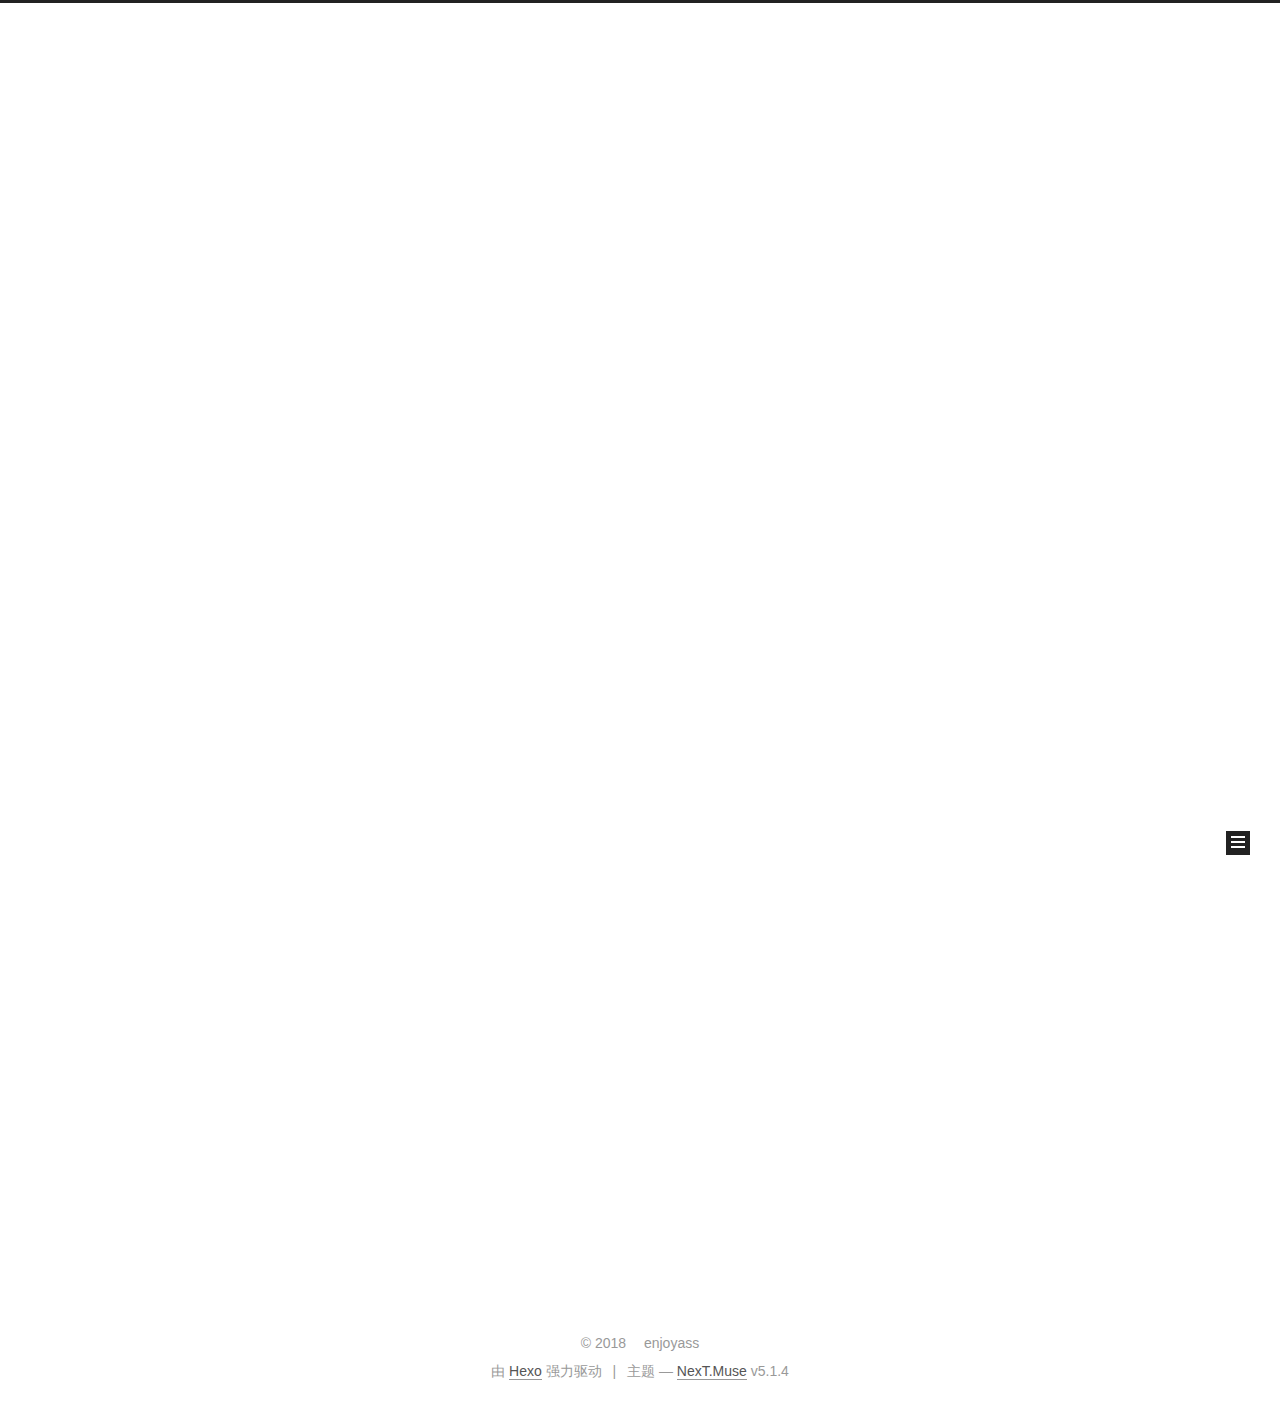
==== index.html @ f3c5028f "Site updated: 2018-10-08 17:30:32" ====
<!DOCTYPE html>



  


<html class="theme-next muse use-motion" lang="zh-Hans">
<head>
  <meta charset="UTF-8"/>
<meta http-equiv="X-UA-Compatible" content="IE=edge" />
<meta name="viewport" content="width=device-width, initial-scale=1, maximum-scale=1"/>
<meta name="theme-color" content="#222">









<meta http-equiv="Cache-Control" content="no-transform" />
<meta http-equiv="Cache-Control" content="no-siteapp" />
















  
  
  <link href="/lib/fancybox/source/jquery.fancybox.css?v=2.1.5" rel="stylesheet" type="text/css" />







<link href="/lib/font-awesome/css/font-awesome.min.css?v=4.6.2" rel="stylesheet" type="text/css" />

<link href="/css/main.css?v=5.1.4" rel="stylesheet" type="text/css" />


  <link rel="apple-touch-icon" sizes="180x180" href="/images/apple-touch-icon-next.png?v=5.1.4">


  <link rel="icon" type="image/png" sizes="32x32" href="/images/favicon-32x32-next.png?v=5.1.4">


  <link rel="icon" type="image/png" sizes="16x16" href="/images/favicon-16x16-next.png?v=5.1.4">


  <link rel="mask-icon" href="/images/logo.svg?v=5.1.4" color="#222">





  <meta name="keywords" content="Hexo, NexT" />










<meta property="og:type" content="website">
<meta property="og:title" content="Enjoyass">
<meta property="og:url" content="http://yoursite.com/index.html">
<meta property="og:site_name" content="Enjoyass">
<meta property="og:locale" content="zh-Hans">
<meta name="twitter:card" content="summary">
<meta name="twitter:title" content="Enjoyass">



<script type="text/javascript" id="hexo.configurations">
  var NexT = window.NexT || {};
  var CONFIG = {
    root: '/',
    scheme: 'Muse',
    version: '5.1.4',
    sidebar: {"position":"left","display":"post","offset":12,"b2t":false,"scrollpercent":false,"onmobile":false},
    fancybox: true,
    tabs: true,
    motion: {"enable":true,"async":false,"transition":{"post_block":"fadeIn","post_header":"slideDownIn","post_body":"slideDownIn","coll_header":"slideLeftIn","sidebar":"slideUpIn"}},
    duoshuo: {
      userId: '0',
      author: '博主'
    },
    algolia: {
      applicationID: '',
      apiKey: '',
      indexName: '',
      hits: {"per_page":10},
      labels: {"input_placeholder":"Search for Posts","hits_empty":"We didn't find any results for the search: ${query}","hits_stats":"${hits} results found in ${time} ms"}
    }
  };
</script>



  <link rel="canonical" href="http://yoursite.com/"/>





  <title>Enjoyass</title>
  








</head>

<body itemscope itemtype="http://schema.org/WebPage" lang="zh-Hans">

  
  
    
  

  <div class="container sidebar-position-left 
  page-home">
    <div class="headband"></div>

    <header id="header" class="header" itemscope itemtype="http://schema.org/WPHeader">
      <div class="header-inner"><div class="site-brand-wrapper">
  <div class="site-meta ">
    

    <div class="custom-logo-site-title">
      <a href="/"  class="brand" rel="start">
        <span class="logo-line-before"><i></i></span>
        <span class="site-title">Enjoyass</span>
        <span class="logo-line-after"><i></i></span>
      </a>
    </div>
      
        <p class="site-subtitle"></p>
      
  </div>

  <div class="site-nav-toggle">
    <button>
      <span class="btn-bar"></span>
      <span class="btn-bar"></span>
      <span class="btn-bar"></span>
    </button>
  </div>
</div>

<nav class="site-nav">
  

  
    <ul id="menu" class="menu">
      
        
        <li class="menu-item menu-item-home">
          <a href="/" rel="section">
            
              <i class="menu-item-icon fa fa-fw fa-home"></i> <br />
            
            首页
          </a>
        </li>
      
        
        <li class="menu-item menu-item-archives">
          <a href="/archives/" rel="section">
            
              <i class="menu-item-icon fa fa-fw fa-archive"></i> <br />
            
            归档
          </a>
        </li>
      

      
    </ul>
  

  
</nav>



 </div>
    </header>

    <main id="main" class="main">
      <div class="main-inner">
        <div class="content-wrap">
          <div id="content" class="content">
            
  <section id="posts" class="posts-expand">
    
      

  

  
  
  

  <article class="post post-type-normal" itemscope itemtype="http://schema.org/Article">
  
  
  
  <div class="post-block">
    <link itemprop="mainEntityOfPage" href="http://yoursite.com/2018/10/08/hello-world/">

    <span hidden itemprop="author" itemscope itemtype="http://schema.org/Person">
      <meta itemprop="name" content="enjoyass">
      <meta itemprop="description" content="">
      <meta itemprop="image" content="/images/avatar.gif">
    </span>

    <span hidden itemprop="publisher" itemscope itemtype="http://schema.org/Organization">
      <meta itemprop="name" content="Enjoyass">
    </span>

    
      <header class="post-header">

        
        
          <h1 class="post-title" itemprop="name headline">
                
                <a class="post-title-link" href="/2018/10/08/hello-world/" itemprop="url">Hello World</a></h1>
        

        <div class="post-meta">
          <span class="post-time">
            
              <span class="post-meta-item-icon">
                <i class="fa fa-calendar-o"></i>
              </span>
              
                <span class="post-meta-item-text">发表于</span>
              
              <time title="创建于" itemprop="dateCreated datePublished" datetime="2018-10-08T16:57:34+08:00">
                2018-10-08
              </time>
            

            

            
          </span>

          

          
            
          

          
          

          

          

          

        </div>
      </header>
    

    
    
    
    <div class="post-body" itemprop="articleBody">

      
      

      
        
          
            <p>Welcome to <a href="https://hexo.io/" target="_blank" rel="noopener">Hexo</a>! This is your very first post. Check <a href="https://hexo.io/docs/" target="_blank" rel="noopener">documentation</a> for more info. If you get any problems when using Hexo, you can find the answer in <a href="https://hexo.io/docs/troubleshooting.html" target="_blank" rel="noopener">troubleshooting</a> or you can ask me on <a href="https://github.com/hexojs/hexo/issues" target="_blank" rel="noopener">GitHub</a>.</p>
<h2 id="Quick-Start"><a href="#Quick-Start" class="headerlink" title="Quick Start"></a>Quick Start</h2><h3 id="Create-a-new-post"><a href="#Create-a-new-post" class="headerlink" title="Create a new post"></a>Create a new post</h3><figure class="highlight bash"><table><tr><td class="gutter"><pre><span class="line">1</span><br></pre></td><td class="code"><pre><span class="line">$ hexo new <span class="string">"My New Post"</span></span><br></pre></td></tr></table></figure>
<p>More info: <a href="https://hexo.io/docs/writing.html" target="_blank" rel="noopener">Writing</a></p>
<h3 id="Run-server"><a href="#Run-server" class="headerlink" title="Run server"></a>Run server</h3><figure class="highlight bash"><table><tr><td class="gutter"><pre><span class="line">1</span><br></pre></td><td class="code"><pre><span class="line">$ hexo server</span><br></pre></td></tr></table></figure>
<p>More info: <a href="https://hexo.io/docs/server.html" target="_blank" rel="noopener">Server</a></p>
<h3 id="Generate-static-files"><a href="#Generate-static-files" class="headerlink" title="Generate static files"></a>Generate static files</h3><figure class="highlight bash"><table><tr><td class="gutter"><pre><span class="line">1</span><br></pre></td><td class="code"><pre><span class="line">$ hexo generate</span><br></pre></td></tr></table></figure>
<p>More info: <a href="https://hexo.io/docs/generating.html" target="_blank" rel="noopener">Generating</a></p>
<h3 id="Deploy-to-remote-sites"><a href="#Deploy-to-remote-sites" class="headerlink" title="Deploy to remote sites"></a>Deploy to remote sites</h3><figure class="highlight bash"><table><tr><td class="gutter"><pre><span class="line">1</span><br></pre></td><td class="code"><pre><span class="line">$ hexo deploy</span><br></pre></td></tr></table></figure>
<p>More info: <a href="https://hexo.io/docs/deployment.html" target="_blank" rel="noopener">Deployment</a></p>

          
        
      
    </div>
    
    
    

    

    

    

    <footer class="post-footer">
      

      

      

      
      
        <div class="post-eof"></div>
      
    </footer>
  </div>
  
  
  
  </article>


    
  </section>

  


          </div>
          


          

        </div>
        
          
  
  <div class="sidebar-toggle">
    <div class="sidebar-toggle-line-wrap">
      <span class="sidebar-toggle-line sidebar-toggle-line-first"></span>
      <span class="sidebar-toggle-line sidebar-toggle-line-middle"></span>
      <span class="sidebar-toggle-line sidebar-toggle-line-last"></span>
    </div>
  </div>

  <aside id="sidebar" class="sidebar">
    
    <div class="sidebar-inner">

      

      

      <section class="site-overview-wrap sidebar-panel sidebar-panel-active">
        <div class="site-overview">
          <div class="site-author motion-element" itemprop="author" itemscope itemtype="http://schema.org/Person">
            
              <p class="site-author-name" itemprop="name">enjoyass</p>
              <p class="site-description motion-element" itemprop="description"></p>
          </div>

          <nav class="site-state motion-element">

            
              <div class="site-state-item site-state-posts">
              
                <a href="/archives/">
              
                  <span class="site-state-item-count">1</span>
                  <span class="site-state-item-name">日志</span>
                </a>
              </div>
            

            

            

          </nav>

          

          

          
          

          
          

          

        </div>
      </section>

      

      

    </div>
  </aside>


        
      </div>
    </main>

    <footer id="footer" class="footer">
      <div class="footer-inner">
        <div class="copyright">&copy; <span itemprop="copyrightYear">2018</span>
  <span class="with-love">
    <i class="fa fa-user"></i>
  </span>
  <span class="author" itemprop="copyrightHolder">enjoyass</span>

  
</div>


  <div class="powered-by">由 <a class="theme-link" target="_blank" href="https://hexo.io">Hexo</a> 强力驱动</div>



  <span class="post-meta-divider">|</span>



  <div class="theme-info">主题 &mdash; <a class="theme-link" target="_blank" href="https://github.com/iissnan/hexo-theme-next">NexT.Muse</a> v5.1.4</div>




        







        
      </div>
    </footer>

    
      <div class="back-to-top">
        <i class="fa fa-arrow-up"></i>
        
      </div>
    

    

  </div>

  

<script type="text/javascript">
  if (Object.prototype.toString.call(window.Promise) !== '[object Function]') {
    window.Promise = null;
  }
</script>









  












  
  
    <script type="text/javascript" src="/lib/jquery/index.js?v=2.1.3"></script>
  

  
  
    <script type="text/javascript" src="/lib/fastclick/lib/fastclick.min.js?v=1.0.6"></script>
  

  
  
    <script type="text/javascript" src="/lib/jquery_lazyload/jquery.lazyload.js?v=1.9.7"></script>
  

  
  
    <script type="text/javascript" src="/lib/velocity/velocity.min.js?v=1.2.1"></script>
  

  
  
    <script type="text/javascript" src="/lib/velocity/velocity.ui.min.js?v=1.2.1"></script>
  

  
  
    <script type="text/javascript" src="/lib/fancybox/source/jquery.fancybox.pack.js?v=2.1.5"></script>
  


  


  <script type="text/javascript" src="/js/src/utils.js?v=5.1.4"></script>

  <script type="text/javascript" src="/js/src/motion.js?v=5.1.4"></script>



  
  

  

  


  <script type="text/javascript" src="/js/src/bootstrap.js?v=5.1.4"></script>



  


  




	





  





  












  





  

  

  

  
  

  

  

  

</body>
</html>
---- css/main.css ----
/* normalize.css v3.0.2 | MIT License | git.io/normalize */
html {
  font-family: sans-serif; /* 1 */
  -ms-text-size-adjust: 100%; /* 2 */
  -webkit-text-size-adjust: 100%; /* 2 */
}
body {
  margin: 0;
}
article,
aside,
details,
figcaption,
figure,
footer,
header,
hgroup,
main,
menu,
nav,
section,
summary {
  display: block;
}
audio,
canvas,
progress,
video {
  display: inline-block; /* 1 */
  vertical-align: baseline; /* 2 */
}
audio:not([controls]) {
  display: none;
  height: 0;
}
[hidden],
template {
  display: none;
}
a {
  background-color: transparent;
}
a:active,
a:hover {
  outline: 0;
}
abbr[title] {
  border-bottom: 1px dotted;
}
b,
strong {
  font-weight: bold;
}
dfn {
  font-style: italic;
}
h1 {
  font-size: 2em;
  margin: 0.67em 0;
}
mark {
  background: #ff0;
  color: #000;
}
small {
  font-size: 80%;
}
sub,
sup {
  font-size: 75%;
  line-height: 0;
  position: relative;
  vertical-align: baseline;
}
sup {
  top: -0.5em;
}
sub {
  bottom: -0.25em;
}
img {
  border: 0;
}
svg:not(:root) {
  overflow: hidden;
}
figure {
  margin: 1em 40px;
}
hr {
  -moz-box-sizing: content-box;
  box-sizing: content-box;
  height: 0;
}
pre {
  overflow: auto;
}
code,
kbd,
pre,
samp {
  font-family: monospace, monospace;
  font-size: 1em;
}
button,
input,
optgroup,
select,
textarea {
  color: inherit; /* 1 */
  font: inherit; /* 2 */
  margin: 0; /* 3 */
}
button {
  overflow: visible;
}
button,
select {
  text-transform: none;
}
button,
html input[type="button"],
input[type="reset"],
input[type="submit"] {
  -webkit-appearance: button; /* 2 */
  cursor: pointer; /* 3 */
}
button[disabled],
html input[disabled] {
  cursor: default;
}
button::-moz-focus-inner,
input::-moz-focus-inner {
  border: 0;
  padding: 0;
}
input {
  line-height: normal;
}
input[type="checkbox"],
input[type="radio"] {
  box-sizing: border-box; /* 1 */
  padding: 0; /* 2 */
}
input[type="number"]::-webkit-inner-spin-button,
input[type="number"]::-webkit-outer-spin-button {
  height: auto;
}
input[type="search"] {
  -webkit-appearance: textfield; /* 1 */
  -moz-box-sizing: content-box;
  -webkit-box-sizing: content-box; /* 2 */
  box-sizing: content-box;
}
input[type="search"]::-webkit-search-cancel-button,
input[type="search"]::-webkit-search-decoration {
  -webkit-appearance: none;
}
fieldset {
  border: 1px solid #c0c0c0;
  margin: 0 2px;
  padding: 0.35em 0.625em 0.75em;
}
legend {
  border: 0; /* 1 */
  padding: 0; /* 2 */
}
textarea {
  overflow: auto;
}
optgroup {
  font-weight: bold;
}
table {
  border-collapse: collapse;
  border-spacing: 0;
}
td,
th {
  padding: 0;
}
::selection {
  background: #262a30;
  color: #fff;
}
body {
  position: relative;
  font-family: 'Lato', "PingFang SC", "Microsoft YaHei", sans-serif;
  font-size: 14px;
  line-height: 2;
  color: #555;
  background: #fff;
}
@media (max-width: 767px) {
  body {
    padding-right: 0 !important;
  }
}
@media (min-width: 768px) and (max-width: 991px) {
  body {
    padding-right: 0 !important;
  }
}
@media (min-width: 1600px) {
  body {
    font-size: 16px;
  }
}
h1,
h2,
h3,
h4,
h5,
h6 {
  margin: 0;
  padding: 0;
  font-weight: bold;
  line-height: 1.5;
  font-family: 'Lato', "PingFang SC", "Microsoft YaHei", sans-serif;
}
h2,
h3,
h4,
h5,
h6 {
  margin: 20px 0 15px;
}
h1 {
  font-size: 22px;
}
@media (max-width: 767px) {
  h1 {
    font-size: 18px;
  }
}
h2 {
  font-size: 20px;
}
@media (max-width: 767px) {
  h2 {
    font-size: 16px;
  }
}
h3 {
  font-size: 18px;
}
@media (max-width: 767px) {
  h3 {
    font-size: 14px;
  }
}
h4 {
  font-size: 16px;
}
@media (max-width: 767px) {
  h4 {
    font-size: 12px;
  }
}
h5 {
  font-size: 14px;
}
@media (max-width: 767px) {
  h5 {
    font-size: 10px;
  }
}
h6 {
  font-size: 12px;
}
@media (max-width: 767px) {
  h6 {
    font-size: 8px;
  }
}
p {
  margin: 0 0 20px 0;
}
a {
  color: #555;
  text-decoration: none;
  outline: none;
  border-bottom: 1px solid #999;
  word-wrap: break-word;
}
a:hover {
  color: #222;
  border-bottom-color: #222;
}
blockquote {
  margin: 0;
  padding: 0;
}
img {
  display: block;
  margin: auto;
  max-width: 100%;
  height: auto;
}
hr {
  margin: 40px 0;
  height: 3px;
  border: none;
  background-color: #ddd;
  background-image: repeating-linear-gradient(-45deg, #fff, #fff 4px, transparent 4px, transparent 8px);
}
blockquote {
  padding: 0 15px;
  color: #666;
  border-left: 4px solid #ddd;
}
blockquote cite::before {
  content: "-";
  padding: 0 5px;
}
dt {
  font-weight: 700;
}
dd {
  margin: 0;
  padding: 0;
}
kbd {
  border: 1px solid #ccc;
  border-radius: 0.2em;
  box-shadow: 0.1em 0.1em 0.2em rgba(0,0,0,0.1);
  background-color: #f9f9f9;
  font-family: inherit;
  background-image: -webkit-linear-gradient(top, #eee, #fff, #eee);
  padding: 0.1em 0.3em;
  white-space: nowrap;
}
.text-left {
  text-align: left;
}
.text-center {
  text-align: center;
}
.text-right {
  text-align: right;
}
.text-justify {
  text-align: justify;
}
.text-nowrap {
  white-space: nowrap;
}
.text-lowercase {
  text-transform: lowercase;
}
.text-uppercase {
  text-transform: uppercase;
}
.text-capitalize {
  text-transform: capitalize;
}
.center-block {
  display: block;
  margin-left: auto;
  margin-right: auto;
}
.clearfix:before,
.clearfix:after {
  content: " ";
  display: table;
}
.clearfix:after {
  clear: both;
}
.pullquote {
  width: 45%;
}
.pullquote.left {
  float: left;
  margin-left: 5px;
  margin-right: 10px;
}
.pullquote.right {
  float: right;
  margin-left: 10px;
  margin-right: 5px;
}
.affix.affix.affix {
  position: fixed;
}
.translation {
  margin-top: -20px;
  font-size: 14px;
  color: #999;
}
.scrollbar-measure {
  width: 100px;
  height: 100px;
  overflow: scroll;
  position: absolute;
  top: -9999px;
}
.use-motion .motion-element {
  opacity: 0;
}
table {
  margin: 20px 0;
  width: 100%;
  border-collapse: collapse;
  border-spacing: 0;
  border: 1px solid #ddd;
  font-size: 14px;
  table-layout: fixed;
  word-wrap: break-all;
}
table>tbody>tr:nth-of-type(odd) {
  background-color: #f9f9f9;
}
table>tbody>tr:hover {
  background-color: #f5f5f5;
}
caption,
th,
td {
  padding: 8px;
  text-align: left;
  vertical-align: middle;
  font-weight: normal;
}
th,
td {
  border-bottom: 3px solid #ddd;
  border-right: 1px solid #eee;
}
th {
  padding-bottom: 10px;
  font-weight: 700;
}
td {
  border-bottom-width: 1px;
}
html,
body {
  height: 100%;
}
.container {
  position: relative;
  min-height: 100%;
}
.header-inner {
  margin: 0 auto;
  padding: 100px 0 70px;
  width: 700px;
}
@media (min-width: 1600px) {
  .container .header-inner {
    width: 900px;
  }
}
.main {
  padding-bottom: 150px;
}
.main-inner {
  margin: 0 auto;
  width: 700px;
}
@media (min-width: 1600px) {
  .container .main-inner {
    width: 900px;
  }
}
.footer {
  position: absolute;
  left: 0;
  bottom: 0;
  width: 100%;
  min-height: 50px;
}
.footer-inner {
  box-sizing: border-box;
  margin: 20px auto;
  width: 700px;
}
@media (min-width: 1600px) {
  .container .footer-inner {
    width: 900px;
  }
}
pre,
.highlight {
  overflow: auto;
  margin: 20px 0;
  padding: 0;
  font-size: 13px;
  color: #4d4d4c;
  background: #f7f7f7;
  line-height: 1.6;
}
pre,
code {
  font-family: consolas, Menlo, "PingFang SC", "Microsoft YaHei", monospace;
}
code {
  padding: 2px 4px;
  word-wrap: break-word;
  color: #555;
  background: #eee;
  border-radius: 3px;
  font-size: 13px;
}
pre {
  padding: 10px;
}
pre code {
  padding: 0;
  color: #4d4d4c;
  background: none;
  text-shadow: none;
}
.highlight {
  border-radius: 1px;
}
.highlight pre {
  border: none;
  margin: 0;
  padding: 10px 0;
}
.highlight table {
  margin: 0;
  width: auto;
  border: none;
}
.highlight td {
  border: none;
  padding: 0;
}
.highlight figcaption {
  font-size: 1em;
  color: #4d4d4c;
  line-height: 1em;
  margin-bottom: 1em;
}
.highlight figcaption:before,
.highlight figcaption:after {
  content: " ";
  display: table;
}
.highlight figcaption:after {
  clear: both;
}
.highlight figcaption a {
  float: right;
  color: #4d4d4c;
}
.highlight figcaption a:hover {
  border-bottom-color: #4d4d4c;
}
.highlight .gutter pre {
  padding-left: 10px;
  padding-right: 10px;
  color: #869194;
  text-align: right;
  background-color: #eff2f3;
}
.highlight .code pre {
  width: 100%;
  padding-left: 10px;
  padding-right: 10px;
  background-color: #f7f7f7;
}
.highlight .line {
  height: 20px;
}
.gutter {
  -webkit-user-select: none;
  -moz-user-select: none;
  -ms-user-select: none;
  user-select: none;
}
.gist table {
  width: auto;
}
.gist table td {
  border: none;
}
pre .deletion {
  background: #fdd;
}
pre .addition {
  background: #dfd;
}
pre .meta {
  color: #8959a8;
}
pre .comment {
  color: #8e908c;
}
pre .variable,
pre .attribute,
pre .tag,
pre .regexp,
pre .ruby .constant,
pre .xml .tag .title,
pre .xml .pi,
pre .xml .doctype,
pre .html .doctype,
pre .css .id,
pre .css .class,
pre .css .pseudo {
  color: #c82829;
}
pre .number,
pre .preprocessor,
pre .built_in,
pre .literal,
pre .params,
pre .constant,
pre .command {
  color: #f5871f;
}
pre .ruby .class .title,
pre .css .rules .attribute,
pre .string,
pre .value,
pre .inheritance,
pre .header,
pre .ruby .symbol,
pre .xml .cdata,
pre .special,
pre .number,
pre .formula {
  color: #718c00;
}
pre .title,
pre .css .hexcolor {
  color: #3e999f;
}
pre .function,
pre .python .decorator,
pre .python .title,
pre .ruby .function .title,
pre .ruby .title .keyword,
pre .perl .sub,
pre .javascript .title,
pre .coffeescript .title {
  color: #4271ae;
}
pre .keyword,
pre .javascript .function {
  color: #8959a8;
}
.full-image.full-image.full-image.full-image {
  border: none;
  max-width: 100%;
  width: auto;
  margin: 20px auto 25px;
}
@media (min-width: 992px) {
  .full-image.full-image.full-image.full-image {
    max-width: none;
    width: 110%;
    margin: 25px -5%;
  }
}
.blockquote-center,
.page-home .post-type-quote blockquote,
.page-post-detail .post-type-quote blockquote {
  position: relative;
  margin: 40px 0;
  padding: 0;
  border-left: none;
  text-align: center;
}
.blockquote-center::before,
.page-home .post-type-quote blockquote::before,
.page-post-detail .post-type-quote blockquote::before,
.blockquote-center::after,
.page-home .post-type-quote blockquote::after,
.page-post-detail .post-type-quote blockquote::after {
  position: absolute;
  content: ' ';
  display: block;
  width: 100%;
  height: 24px;
  opacity: 0.2;
  background-repeat: no-repeat;
  background-position: 0 -6px;
  background-size: 22px 22px;
}
.blockquote-center::before,
.page-home .post-type-quote blockquote::before,
.page-post-detail .post-type-quote blockquote::before {
  top: -20px;
  background-image: url("../images/quote-l.svg");
  border-top: 1px solid #ccc;
}
.blockquote-center::after,
.page-home .post-type-quote blockquote::after,
.page-post-detail .post-type-quote blockquote::after {
  bottom: -20px;
  background-image: url("../images/quote-r.svg");
  border-bottom: 1px solid #ccc;
  background-position: 100% 8px;
}
.blockquote-center p,
.page-home .post-type-quote blockquote p,
.page-post-detail .post-type-quote blockquote p,
.blockquote-center div,
.page-home .post-type-quote blockquote div,
.page-post-detail .post-type-quote blockquote div {
  text-align: center;
}
.post .post-body .group-picture img {
  box-sizing: border-box;
  padding: 0 3px;
  border: none;
}
.post .group-picture-row {
  overflow: hidden;
  margin-top: 6px;
}
.post .group-picture-row:first-child {
  margin-top: 0;
}
.post .group-picture-column {
  float: left;
}
.page-post-detail .post-body .group-picture-column {
  float: none;
  margin-top: 10px;
  width: auto !important;
}
.page-post-detail .post-body .group-picture-column img {
  margin: 0 auto;
}
.page-archive .group-picture-container {
  overflow: hidden;
}
.page-archive .group-picture-row {
  float: left;
}
.page-archive .group-picture-row:first-child {
  margin-top: 6px;
}
.page-archive .group-picture-column {
  max-width: 150px;
  max-height: 150px;
}
.post-body .note {
  position: relative;
  padding: 15px;
  margin-bottom: 20px;
  border: 1px solid #eee;
  border-left-width: 5px;
  border-radius: 3px;
}
.post-body .note h2,
.post-body .note h3,
.post-body .note h4,
.post-body .note h5,
.post-body .note h6 {
  margin-top: 0;
  margin-bottom: 0;
  border-bottom: initial;
  padding-top: 0 !important;
}
.post-body .note p:first-child,
.post-body .note ul:first-child,
.post-body .note ol:first-child,
.post-body .note table:first-child,
.post-body .note pre:first-child,
.post-body .note blockquote:first-child {
  margin-top: 0;
}
.post-body .note p:last-child,
.post-body .note ul:last-child,
.post-body .note ol:last-child,
.post-body .note table:last-child,
.post-body .note pre:last-child,
.post-body .note blockquote:last-child {
  margin-bottom: 0;
}
.post-body .note.default {
  border-left-color: #777;
}
.post-body .note.default h2,
.post-body .note.default h3,
.post-body .note.default h4,
.post-body .note.default h5,
.post-body .note.default h6 {
  color: #777;
}
.post-body .note.primary {
  border-left-color: #6f42c1;
}
.post-body .note.primary h2,
.post-body .note.primary h3,
.post-body .note.primary h4,
.post-body .note.primary h5,
.post-body .note.primary h6 {
  color: #6f42c1;
}
.post-body .note.info {
  border-left-color: #428bca;
}
.post-body .note.info h2,
.post-body .note.info h3,
.post-body .note.info h4,
.post-body .note.info h5,
.post-body .note.info h6 {
  color: #428bca;
}
.post-body .note.success {
  border-left-color: #5cb85c;
}
.post-body .note.success h2,
.post-body .note.success h3,
.post-body .note.success h4,
.post-body .note.success h5,
.post-body .note.success h6 {
  color: #5cb85c;
}
.post-body .note.warning {
  border-left-color: #f0ad4e;
}
.post-body .note.warning h2,
.post-body .note.warning h3,
.post-body .note.warning h4,
.post-body .note.warning h5,
.post-body .note.warning h6 {
  color: #f0ad4e;
}
.post-body .note.danger {
  border-left-color: #d9534f;
}
.post-body .note.danger h2,
.post-body .note.danger h3,
.post-body .note.danger h4,
.post-body .note.danger h5,
.post-body .note.danger h6 {
  color: #d9534f;
}
.post-body .label {
  display: inline;
  padding: 0 2px;
  white-space: nowrap;
}
.post-body .label.default {
  background-color: #f0f0f0;
}
.post-body .label.primary {
  background-color: #efe6f7;
}
.post-body .label.info {
  background-color: #e5f2f8;
}
.post-body .label.success {
  background-color: #e7f4e9;
}
.post-body .label.warning {
  background-color: #fcf6e1;
}
.post-body .label.danger {
  background-color: #fae8eb;
}
.post-body .tabs {
  position: relative;
  display: block;
  margin-bottom: 20px;
  padding-top: 10px;
}
.post-body .tabs ul.nav-tabs {
  margin: 0;
  padding: 0;
  display: flex;
  margin-bottom: -1px;
}
@media (max-width: 413px) {
  .post-body .tabs ul.nav-tabs {
    display: block;
    margin-bottom: 5px;
  }
}
.post-body .tabs ul.nav-tabs li.tab {
  list-style-type: none !important;
  margin: 0 0.25em 0 0;
  border-top: 3px solid transparent;
  border-left: 1px solid transparent;
  border-right: 1px solid transparent;
}
@media (max-width: 413px) {
  .post-body .tabs ul.nav-tabs li.tab {
    margin: initial;
    border-top: 1px solid transparent;
    border-left: 3px solid transparent;
    border-right: 1px solid transparent;
    border-bottom: 1px solid transparent;
  }
}
.post-body .tabs ul.nav-tabs li.tab a {
  outline: 0;
  border-bottom: initial;
  display: block;
  line-height: 1.8em;
  padding: 0.25em 0.75em;
  transition-duration: 0.2s;
  transition-timing-function: ease-out;
  transition-delay: 0s;
}
.post-body .tabs ul.nav-tabs li.tab a i {
  width: 1.285714285714286em;
}
.post-body .tabs ul.nav-tabs li.tab.active {
  border-top: 3px solid #fc6423;
  border-left: 1px solid #ddd;
  border-right: 1px solid #ddd;
  background-color: #fff;
}
@media (max-width: 413px) {
  .post-body .tabs ul.nav-tabs li.tab.active {
    border-top: 1px solid #ddd;
    border-left: 3px solid #fc6423;
    border-right: 1px solid #ddd;
    border-bottom: 1px solid #ddd;
  }
}
.post-body .tabs ul.nav-tabs li.tab.active a {
  cursor: default;
  color: #555;
}
.post-body .tabs .tab-content {
  background-color: #fff;
}
.post-body .tabs .tab-content .tab-pane {
  border: 1px solid #ddd;
  padding: 20px 20px 0 20px;
}
.post-body .tabs .tab-content .tab-pane:not(.active) {
  display: none !important;
}
.post-body .tabs .tab-content .tab-pane.active {
  display: block !important;
}
.btn {
  display: inline-block;
  padding: 0 20px;
  font-size: 14px;
  color: #fff;
  background: #222;
  border: 2px solid #222;
  text-decoration: none;
  border-radius: 0;
  transition-property: background-color;
  transition-duration: 0.2s;
  transition-timing-function: ease-in-out;
  transition-delay: 0s;
  line-height: 2;
}
.btn:hover {
  border-color: #222;
  color: #222;
  background: #fff;
}
.btn +.btn {
  margin: 0 0 8px 8px;
}
.btn .fa-fw {
  width: 1.285714285714286em;
  text-align: left;
}
.btn-bar {
  display: block;
  width: 22px;
  height: 2px;
  background: #555;
  border-radius: 1px;
}
.btn-bar+.btn-bar {
  margin-top: 4px;
}
.pagination {
  margin: 120px 0 40px;
  text-align: center;
  border-top: 1px solid #eee;
}
.page-number-basic,
.pagination .prev,
.pagination .next,
.pagination .page-number,
.pagination .space {
  display: inline-block;
  position: relative;
  top: -1px;
  margin: 0 10px;
  padding: 0 11px;
}
@media (max-width: 767px) {
  .page-number-basic,
  .pagination .prev,
  .pagination .next,
  .pagination .page-number,
  .pagination .space {
    margin: 0 5px;
  }
}
.pagination .prev,
.pagination .next,
.pagination .page-number {
  border-bottom: 0;
  border-top: 1px solid #eee;
  transition-property: border-color;
  transition-duration: 0.2s;
  transition-timing-function: ease-in-out;
  transition-delay: 0s;
}
.pagination .prev:hover,
.pagination .next:hover,
.pagination .page-number:hover {
  border-top-color: #222;
}
.pagination .space {
  padding: 0;
  margin: 0;
}
.pagination .prev {
  margin-left: 0;
}
.pagination .next {
  margin-right: 0;
}
.pagination .page-number.current {
  color: #fff;
  background: #ccc;
  border-top-color: #ccc;
}
@media (max-width: 767px) {
  .pagination {
    border-top: none;
  }
  .pagination .prev,
  .pagination .next,
  .pagination .page-number {
    margin-bottom: 10px;
    border-top: 0;
    border-bottom: 1px solid #eee;
    padding: 0 10px;
  }
  .pagination .prev:hover,
  .pagination .next:hover,
  .pagination .page-number:hover {
    border-bottom-color: #222;
  }
}
.comments {
  margin: 60px 20px 0;
}
.tag-cloud {
  text-align: center;
}
.tag-cloud a {
  display: inline-block;
  margin: 10px;
}
.back-to-top {
  box-sizing: border-box;
  position: fixed;
  bottom: -100px;
  right: 30px;
  z-index: 1050;
  padding: 0 6px;
  width: 24px;
  background: #222;
  font-size: 12px;
  opacity: 1;
  color: #fff;
  cursor: pointer;
  text-align: center;
  -webkit-transform: translateZ(0);
  transition-property: bottom;
  transition-duration: 0.2s;
  transition-timing-function: ease-in-out;
  transition-delay: 0s;
}
@media (min-width: 768px) and (max-width: 991px) {
  .back-to-top {
    display: none !important;
  }
}
@media (max-width: 767px) {
  .back-to-top {
    display: none !important;
  }
}
.back-to-top.back-to-top-on {
  bottom: 19px;
}
.header {
  background: transparent;
}
.header-inner {
  position: relative;
}
.headband {
  height: 3px;
  background: #222;
}
.site-meta {
  margin: 0;
  text-align: center;
}
@media (max-width: 767px) {
  .site-meta {
    text-align: center;
  }
}
.brand {
  position: relative;
  display: inline-block;
  padding: 0 40px;
  color: #fff;
  background: #222;
  border-bottom: none;
}
.brand:hover {
  color: #fff;
}
.logo {
  display: inline-block;
  margin-right: 5px;
  line-height: 36px;
  vertical-align: top;
}
.site-title {
  display: inline-block;
  vertical-align: top;
  line-height: 36px;
  font-size: 20px;
  font-weight: normal;
  font-family: 'Lato', "PingFang SC", "Microsoft YaHei", sans-serif;
}
.site-subtitle {
  margin-top: 10px;
  font-size: 13px;
  color: #999;
}
.use-motion .brand {
  opacity: 0;
}
.use-motion .logo,
.use-motion .site-title,
.use-motion .site-subtitle {
  opacity: 0;
  position: relative;
  top: -10px;
}
.site-nav-toggle {
  display: none;
  position: absolute;
  top: 10px;
  left: 10px;
}
@media (max-width: 767px) {
  .site-nav-toggle {
    display: block;
  }
}
.site-nav-toggle button {
  margin-top: 2px;
  padding: 9px 10px;
  background: transparent;
  border: none;
}
@media (max-width: 767px) {
  .site-nav {
    display: none;
    margin: 0 -10px;
    padding: 0 10px;
    clear: both;
    border-top: 1px solid #ddd;
  }
}
@media (min-width: 768px) and (max-width: 991px) {
  .site-nav {
    display: block !important;
  }
}
@media (min-width: 992px) {
  .site-nav {
    display: block !important;
  }
}
.menu {
  margin-top: 20px;
  padding-left: 0;
  text-align: center;
}
.menu .menu-item {
  display: inline-block;
  margin: 0 10px;
  list-style: none;
}
@media screen and (max-width: 767px) {
  .menu .menu-item {
    margin-top: 10px;
  }
}
.menu .menu-item a {
  display: block;
  font-size: 13px;
  line-height: inherit;
  border-bottom: 1px solid transparent;
  transition-property: border-color;
  transition-duration: 0.2s;
  transition-timing-function: ease-in-out;
  transition-delay: 0s;
}
.menu .menu-item a:hover {
  border-bottom-color: #222;
}
.menu .menu-item .fa {
  margin-right: 5px;
}
.use-motion .menu-item {
  opacity: 0;
}
.post-body {
  font-family: 'Lato', "PingFang SC", "Microsoft YaHei", sans-serif;
}
@media (max-width: 767px) {
  .post-body {
    word-break: break-word;
  }
}
.post-body .fancybox img {
  display: block !important;
  margin: 0 auto;
  cursor: pointer;
  cursor: zoom-in;
  cursor: -webkit-zoom-in;
}
.post-body .image-caption,
.post-body .figure .caption {
  margin: -20px auto 15px;
  text-align: center;
  font-size: 14px;
  color: #999;
  font-weight: bold;
  line-height: 1;
}
.post-sticky-flag {
  display: inline-block;
  font-size: 16px;
  -ms-transform: rotate(30deg);
  -webkit-transform: rotate(30deg);
  -moz-transform: rotate(30deg);
  -ms-transform: rotate(30deg);
  -o-transform: rotate(30deg);
  transform: rotate(30deg);
}
.use-motion .post-block,
.use-motion .pagination,
.use-motion .comments {
  opacity: 0;
}
.use-motion .post-header {
  opacity: 0;
}
.use-motion .post-body {
  opacity: 0;
}
.use-motion .collection-title {
  opacity: 0;
}
.posts-expand {
  padding-top: 40px;
}
@media (max-width: 767px) {
  .posts-expand {
    margin: 0 20px;
  }
  .post-body pre .gutter pre {
    padding-right: 10px;
  }
  .post-body .highlight {
    margin-left: 0px;
    margin-right: 0px;
    padding: 0;
  }
  .post-body .highlight .gutter pre {
    padding-right: 10px;
  }
}
@media (min-width: 992px) {
  .posts-expand .post-body {
    text-align: justify;
  }
}
.posts-expand .post-body h2,
.posts-expand .post-body h3,
.posts-expand .post-body h4,
.posts-expand .post-body h5,
.posts-expand .post-body h6 {
  padding-top: 10px;
}
.posts-expand .post-body h2 .header-anchor,
.posts-expand .post-body h3 .header-anchor,
.posts-expand .post-body h4 .header-anchor,
.posts-expand .post-body h5 .header-anchor,
.posts-expand .post-body h6 .header-anchor {
  float: right;
  margin-left: 10px;
  color: #ccc;
  border-bottom-style: none;
  visibility: hidden;
}
.posts-expand .post-body h2 .header-anchor:hover,
.posts-expand .post-body h3 .header-anchor:hover,
.posts-expand .post-body h4 .header-anchor:hover,
.posts-expand .post-body h5 .header-anchor:hover,
.posts-expand .post-body h6 .header-anchor:hover {
  color: inherit;
}
.posts-expand .post-body h2:hover .header-anchor,
.posts-expand .post-body h3:hover .header-anchor,
.posts-expand .post-body h4:hover .header-anchor,
.posts-expand .post-body h5:hover .header-anchor,
.posts-expand .post-body h6:hover .header-anchor {
  visibility: visible;
}
.posts-expand .post-body ul li {
  list-style: circle;
}
.posts-expand .post-body img {
  box-sizing: border-box;
  margin: auto;
  padding: 3px;
  border: 1px solid #ddd;
}
.posts-expand .post-body .fancybox img {
  margin: 0 auto 25px;
}
@media (max-width: 767px) {
  .posts-collapse {
    margin: 0 20px;
  }
  .posts-collapse .post-title,
  .posts-collapse .post-meta {
    display: block;
    width: auto;
    text-align: left;
  }
}
.posts-collapse {
  position: relative;
  z-index: 1010;
  margin-left: 55px;
}
.posts-collapse::after {
  content: " ";
  position: absolute;
  top: 20px;
  left: 0;
  margin-left: -2px;
  width: 4px;
  height: 100%;
  background: #f5f5f5;
  z-index: -1;
}
@media (max-width: 767px) {
  .posts-collapse {
    margin: 0 20px;
  }
}
.posts-collapse .collection-title {
  position: relative;
  margin: 60px 0;
}
.posts-collapse .collection-title h1,
.posts-collapse .collection-title h2 {
  margin-left: 20px;
}
.posts-collapse .collection-title small {
  color: #bbb;
  margin-left: 5px;
}
.posts-collapse .collection-title::before {
  content: " ";
  position: absolute;
  left: 0;
  top: 50%;
  margin-left: -4px;
  margin-top: -4px;
  width: 8px;
  height: 8px;
  background: #bbb;
  border-radius: 50%;
}
.posts-collapse .post {
  margin: 30px 0;
}
.posts-collapse .post-header {
  position: relative;
  transition-duration: 0.2s;
  transition-timing-function: ease-in-out;
  transition-delay: 0s;
  transition-property: border;
  border-bottom: 1px dashed #ccc;
}
.posts-collapse .post-header::before {
  content: " ";
  position: absolute;
  left: 0;
  top: 12px;
  width: 6px;
  height: 6px;
  margin-left: -4px;
  background: #bbb;
  border-radius: 50%;
  border: 1px solid #fff;
  transition-duration: 0.2s;
  transition-timing-function: ease-in-out;
  transition-delay: 0s;
  transition-property: background;
}
.posts-collapse .post-header:hover {
  border-bottom-color: #666;
}
.posts-collapse .post-header:hover::before {
  background: #222;
}
.posts-collapse .post-meta {
  position: absolute;
  font-size: 12px;
  left: 20px;
  top: 5px;
}
.posts-collapse .post-comments-count {
  display: none;
}
.posts-collapse .post-title {
  margin-left: 60px;
  font-size: 16px;
  font-weight: normal;
  line-height: inherit;
}
.posts-collapse .post-title::after {
  margin-left: 3px;
  opacity: 0.6;
}
.posts-collapse .post-title a {
  color: #666;
  border-bottom: none;
}
.page-home .post-type-quote .post-header,
.page-post-detail .post-type-quote .post-header,
.page-home .post-type-quote .post-tags,
.page-post-detail .post-type-quote .post-tags {
  display: none;
}
.posts-expand .post-title {
  text-align: center;
  word-break: break-word;
  font-weight: 400;
}
.posts-expand .post-title-link {
  display: inline-block;
  position: relative;
  color: #555;
  border-bottom: none;
  line-height: 1.2;
  vertical-align: top;
}
.posts-expand .post-title-link::before {
  content: "";
  position: absolute;
  width: 100%;
  height: 2px;
  bottom: 0;
  left: 0;
  background-color: #000;
  visibility: hidden;
  -webkit-transform: scaleX(0);
  -moz-transform: scaleX(0);
  -ms-transform: scaleX(0);
  -o-transform: scaleX(0);
  transform: scaleX(0);
  transition-duration: 0.2s;
  transition-timing-function: ease-in-out;
  transition-delay: 0s;
}
.posts-expand .post-title-link:hover::before {
  visibility: visible;
  -webkit-transform: scaleX(1);
  -moz-transform: scaleX(1);
  -ms-transform: scaleX(1);
  -o-transform: scaleX(1);
  transform: scaleX(1);
}
.posts-expand .post-title-link .fa {
  font-size: 16px;
}
.posts-expand .post-meta {
  margin: 3px 0 60px 0;
  color: #999;
  font-family: 'Lato', "PingFang SC", "Microsoft YaHei", sans-serif;
  font-size: 12px;
  text-align: center;
}
.posts-expand .post-meta .post-category-list {
  display: inline-block;
  margin: 0;
  padding: 3px;
}
.posts-expand .post-meta .post-category-list-link {
  color: #999;
}
.posts-expand .post-meta .post-description {
  font-size: 14px;
  margin-top: 2px;
}
.post-meta-divider {
  margin: 0 0.5em;
}
.post-meta-item-icon {
  margin-right: 3px;
}
@media (min-width: 768px) and (max-width: 991px) {
  .post-meta-item-icon {
    display: inline-block;
  }
}
@media (max-width: 767px) {
  .post-meta-item-icon {
    display: inline-block;
  }
}
@media (min-width: 768px) and (max-width: 991px) {
  .post-meta-item-text {
    display: none;
  }
}
@media (max-width: 767px) {
  .post-meta-item-text {
    display: none;
  }
}
@media (max-width: 767px) {
  .posts-expand .post-comments-count {
    display: none;
  }
}
.post-button {
  margin-top: 40px;
}
.posts-expand .post-tags {
  margin-top: 40px;
  text-align: center;
}
.posts-expand .post-tags a {
  display: inline-block;
  margin-right: 10px;
  font-size: 13px;
}
.post-nav {
  display: table;
  margin-top: 15px;
  width: 100%;
  border-top: 1px solid #eee;
}
.post-nav-divider {
  display: table-cell;
  width: 10%;
}
.post-nav-item {
  display: table-cell;
  padding: 10px 0 0 0;
  width: 45%;
  vertical-align: top;
}
.post-nav-item a {
  position: relative;
  display: block;
  line-height: 25px;
  font-size: 14px;
  color: #555;
  border-bottom: none;
}
.post-nav-item a:hover {
  color: #222;
  border-bottom: none;
}
.post-nav-item a:active {
  top: 2px;
}
.post-nav-item .fa {
  position: absolute;
  top: 8px;
  left: 0;
  font-size: 12px;
}
.post-nav-next a {
  padding-left: 15px;
}
.post-nav-prev {
  text-align: right;
}
.post-nav-prev a {
  padding-right: 15px;
}
.post-nav-prev .fa {
  right: 0;
  left: auto;
}
.posts-expand .post-eof {
  display: block;
  margin: 80px auto 60px;
  width: 8%;
  height: 1px;
  background: #ccc;
  text-align: center;
}
.post:last-child .post-eof.post-eof.post-eof {
  display: none;
}
.post-gallery {
  display: table;
  table-layout: fixed;
  width: 100%;
  border-collapse: separate;
}
.post-gallery-row {
  display: table-row;
}
.post-gallery .post-gallery-img {
  display: table-cell;
  text-align: center;
  vertical-align: middle;
  border: none;
}
.post-gallery .post-gallery-img img {
  max-width: 100%;
  max-height: 100%;
  border: none;
}
.fancybox-close,
.fancybox-close:hover {
  border: none;
}
.rtl.post-body p,
.rtl.post-body a,
.rtl.post-body h1,
.rtl.post-body h2,
.rtl.post-body h3,
.rtl.post-body h4,
.rtl.post-body h5,
.rtl.post-body h6,
.rtl.post-body li,
.rtl.post-body ul,
.rtl.post-body ol {
  direction: rtl;
  font-family: UKIJ Ekran;
}
.rtl.post-title {
  font-family: UKIJ Ekran;
}
.sidebar {
  position: fixed;
  right: 0;
  top: 0;
  bottom: 0;
  width: 0;
  z-index: 1040;
  box-shadow: inset 0 2px 6px #000;
  background: #222;
  -webkit-transform: translateZ(0);
}
.sidebar a {
  color: #999;
  border-bottom-color: #555;
}
.sidebar a:hover {
  color: #eee;
}
@media (min-width: 768px) and (max-width: 991px) {
  .sidebar {
    display: none !important;
  }
}
@media (max-width: 767px) {
  .sidebar {
    display: none !important;
  }
}
.sidebar-inner {
  position: relative;
  padding: 20px 10px;
  color: #999;
  text-align: center;
}
.site-overview-wrap {
  overflow: hidden;
}
.site-overview {
  overflow-y: auto;
  overflow-x: hidden;
}
.sidebar-toggle {
  position: fixed;
  right: 30px;
  bottom: 45px;
  width: 14px;
  height: 14px;
  padding: 5px;
  background: #222;
  line-height: 0;
  z-index: 1050;
  cursor: pointer;
  -webkit-transform: translateZ(0);
}
@media (min-width: 768px) and (max-width: 991px) {
  .sidebar-toggle {
    display: none !important;
  }
}
@media (max-width: 767px) {
  .sidebar-toggle {
    display: none !important;
  }
}
.sidebar-toggle-line {
  position: relative;
  display: inline-block;
  vertical-align: top;
  height: 2px;
  width: 100%;
  background: #fff;
  margin-top: 3px;
}
.sidebar-toggle-line:first-child {
  margin-top: 0;
}
.site-author-image {
  display: block;
  margin: 0 auto;
  padding: 2px;
  max-width: 96px;
  height: auto;
  border: 2px solid #333;
}
.site-author-name {
  margin: 5px 0 0;
  text-align: center;
  color: #f5f5f5;
  font-weight: normal;
}
.site-description {
  margin-top: 5px;
  text-align: center;
  font-size: 14px;
  color: #999;
}
.site-state {
  overflow: hidden;
  line-height: 1.4;
  white-space: nowrap;
  text-align: center;
}
.site-state-item {
  display: inline-block;
  padding: 0 15px;
  border-left: 1px solid #333;
}
.site-state-item:first-child {
  border-left: none;
}
.site-state-item a {
  border-bottom: none;
}
.site-state-item-count {
  display: block;
  text-align: center;
  color: inherit;
  font-weight: 600;
  font-size: 18px;
}
.site-state-item-name {
  font-size: 13px;
  color: inherit;
}
.feed-link {
  margin-top: 20px;
}
.feed-link a {
  display: inline-block;
  padding: 0 15px;
  color: #fc6423;
  border: 1px solid #fc6423;
  border-radius: 4px;
}
.feed-link a i {
  color: #fc6423;
  font-size: 14px;
}
.feed-link a:hover {
  color: #fff;
  background: #fc6423;
}
.feed-link a:hover i {
  color: #fff;
}
.links-of-author {
  margin-top: 20px;
}
.links-of-author a {
  display: inline-block;
  vertical-align: middle;
  margin-right: 10px;
  margin-bottom: 10px;
  border-bottom-color: #555;
  font-size: 13px;
}
.links-of-author a:before {
  display: inline-block;
  vertical-align: middle;
  margin-right: 3px;
  content: " ";
  width: 4px;
  height: 4px;
  border-radius: 50%;
  background: #240b8c;
}
.links-of-blogroll {
  font-size: 13px;
}
.links-of-blogroll-title {
  margin-top: 20px;
  font-size: 14px;
  font-weight: 600;
}
.links-of-blogroll-list {
  margin: 0;
  padding: 0;
  list-style: none;
}
.links-of-blogroll-item {
  padding: 2px 10px;
}
.links-of-blogroll-item a {
  max-width: 280px;
  box-sizing: border-box;
  display: inline-block;
  overflow: hidden;
  white-space: nowrap;
  text-overflow: ellipsis;
}
.sidebar-nav {
  margin: 0 0 20px;
  padding-left: 0;
}
.sidebar-nav li {
  display: inline-block;
  cursor: pointer;
  border-bottom: 1px solid transparent;
  font-size: 14px;
  color: #555;
}
.sidebar-nav li:hover {
  color: #f5f5f5;
}
.page-post-detail .sidebar-nav-toc {
  padding: 0 5px;
}
.page-post-detail .sidebar-nav-overview {
  margin-left: 10px;
}
.sidebar-nav .sidebar-nav-active {
  color: #87daff;
  border-bottom-color: #87daff;
}
.sidebar-nav .sidebar-nav-active:hover {
  color: #87daff;
}
.sidebar-panel {
  display: none;
}
.sidebar-panel-active {
  display: block;
}
.post-toc-empty {
  font-size: 14px;
  color: #666;
}
.post-toc-wrap {
  overflow: hidden;
}
.post-toc {
  overflow: auto;
}
.post-toc ol {
  margin: 0;
  padding: 0 2px 5px 10px;
  text-align: left;
  list-style: none;
  font-size: 14px;
}
.post-toc ol > ol {
  padding-left: 0;
}
.post-toc ol a {
  transition-duration: 0.2s;
  transition-timing-function: ease-in-out;
  transition-delay: 0s;
  transition-property: all;
  color: #999;
  border-bottom-color: #555;
}
.post-toc ol a:hover {
  color: #ccc;
  border-bottom-color: #ccc;
}
.post-toc .nav-item {
  overflow: hidden;
  text-overflow: ellipsis;
  text-align: justify;
  white-space: nowrap;
  line-height: 1.8;
}
.post-toc .nav .nav-child {
  display: none;
}
.post-toc .nav .active > .nav-child {
  display: block;
}
.post-toc .nav .active-current > .nav-child {
  display: block;
}
.post-toc .nav .active-current > .nav-child > .nav-item {
  display: block;
}
.post-toc .nav .active > a {
  color: #87daff;
  border-bottom-color: #87daff;
}
.post-toc .nav .active-current > a {
  color: #87daff;
}
.post-toc .nav .active-current > a:hover {
  color: #87daff;
}
.footer {
  font-size: 14px;
  color: #999;
}
.footer img {
  border: none;
}
.footer-inner {
  text-align: center;
}
.with-love {
  display: inline-block;
  margin: 0 5px;
}
.powered-by,
.theme-info {
  display: inline-block;
}
.cc-license {
  margin-top: 10px;
  text-align: center;
}
.cc-license .cc-opacity {
  opacity: 0.7;
  border-bottom: none;
}
.cc-license .cc-opacity:hover {
  opacity: 0.9;
}
.cc-license img {
  display: inline-block;
}
.theme-next #ds-thread #ds-reset {
  color: #555;
}
.theme-next #ds-thread #ds-reset .ds-replybox {
  margin-bottom: 30px;
}
.theme-next #ds-thread #ds-reset .ds-replybox .ds-avatar,
.theme-next #ds-reset .ds-avatar img {
  box-shadow: none;
}
.theme-next #ds-thread #ds-reset .ds-textarea-wrapper {
  border-color: #c7d4e1;
  background: none;
  border-top-right-radius: 3px;
  border-top-left-radius: 3px;
}
.theme-next #ds-thread #ds-reset .ds-textarea-wrapper textarea {
  height: 60px;
}
.theme-next #ds-reset .ds-rounded-top {
  border-radius: 0;
}
.theme-next #ds-thread #ds-reset .ds-post-toolbar {
  box-sizing: border-box;
  border: 1px solid #c7d4e1;
  background: #f6f8fa;
}
.theme-next #ds-thread #ds-reset .ds-post-options {
  height: 40px;
  border: none;
  background: none;
}
.theme-next #ds-thread #ds-reset .ds-toolbar-buttons {
  top: 11px;
}
.theme-next #ds-thread #ds-reset .ds-sync {
  top: 5px;
}
.theme-next #ds-thread #ds-reset .ds-post-button {
  top: 4px;
  right: 5px;
  width: 90px;
  height: 30px;
  border: 1px solid #c5ced7;
  border-radius: 3px;
  background-image: linear-gradient(#fbfbfc, #f5f7f9);
  color: #60676d;
}
.theme-next #ds-thread #ds-reset .ds-post-button:hover {
  background-position: 0 -30px;
  color: #60676d;
}
.theme-next #ds-thread #ds-reset .ds-comments-info {
  padding: 10px 0;
}
.theme-next #ds-thread #ds-reset .ds-sort {
  display: none;
}
.theme-next #ds-thread #ds-reset li.ds-tab a.ds-current {
  border: none;
  background: #f6f8fa;
  color: #60676d;
}
.theme-next #ds-thread #ds-reset li.ds-tab a.ds-current:hover {
  background-color: #e9f0f7;
  color: #60676d;
}
.theme-next #ds-thread #ds-reset li.ds-tab a {
  border-radius: 2px;
  padding: 5px;
}
.theme-next #ds-thread #ds-reset .ds-login-buttons p {
  color: #999;
  line-height: 36px;
}
.theme-next #ds-thread #ds-reset .ds-login-buttons .ds-service-list li {
  height: 28px;
}
.theme-next #ds-thread #ds-reset .ds-service-list a {
  background: none;
  padding: 5px;
  border: 1px solid;
  border-radius: 3px;
  text-align: center;
}
.theme-next #ds-thread #ds-reset .ds-service-list a:hover {
  color: #fff;
  background: #666;
}
.theme-next #ds-thread #ds-reset .ds-service-list .ds-weibo {
  color: #fc9b00;
  border-color: #fc9b00;
}
.theme-next #ds-thread #ds-reset .ds-service-list .ds-weibo:hover {
  background: #fc9b00;
}
.theme-next #ds-thread #ds-reset .ds-service-list .ds-qq {
  color: #60a3ec;
  border-color: #60a3ec;
}
.theme-next #ds-thread #ds-reset .ds-service-list .ds-qq:hover {
  background: #60a3ec;
}
.theme-next #ds-thread #ds-reset .ds-service-list .ds-renren {
  color: #2e7ac4;
  border-color: #2e7ac4;
}
.theme-next #ds-thread #ds-reset .ds-service-list .ds-renren:hover {
  background: #2e7ac4;
}
.theme-next #ds-thread #ds-reset .ds-service-list .ds-douban {
  color: #37994c;
  border-color: #37994c;
}
.theme-next #ds-thread #ds-reset .ds-service-list .ds-douban:hover {
  background: #37994c;
}
.theme-next #ds-thread #ds-reset .ds-service-list .ds-kaixin {
  color: #fef20d;
  border-color: #fef20d;
}
.theme-next #ds-thread #ds-reset .ds-service-list .ds-kaixin:hover {
  background: #fef20d;
}
.theme-next #ds-thread #ds-reset .ds-service-list .ds-netease {
  color: #f00;
  border-color: #f00;
}
.theme-next #ds-thread #ds-reset .ds-service-list .ds-netease:hover {
  background: #f00;
}
.theme-next #ds-thread #ds-reset .ds-service-list .ds-sohu {
  color: #ffcb05;
  border-color: #ffcb05;
}
.theme-next #ds-thread #ds-reset .ds-service-list .ds-sohu:hover {
  background: #ffcb05;
}
.theme-next #ds-thread #ds-reset .ds-service-list .ds-baidu {
  color: #2831e0;
  border-color: #2831e0;
}
.theme-next #ds-thread #ds-reset .ds-service-list .ds-baidu:hover {
  background: #2831e0;
}
.theme-next #ds-thread #ds-reset .ds-service-list .ds-google {
  color: #166bec;
  border-color: #166bec;
}
.theme-next #ds-thread #ds-reset .ds-service-list .ds-google:hover {
  background: #166bec;
}
.theme-next #ds-thread #ds-reset .ds-service-list .ds-weixin {
  color: #00ce0d;
  border-color: #00ce0d;
}
.theme-next #ds-thread #ds-reset .ds-service-list .ds-weixin:hover {
  background: #00ce0d;
}
.theme-next #ds-thread #ds-reset .ds-service-list .ds-more-services {
  border: none;
}
.theme-next #ds-thread #ds-reset .ds-service-list .ds-more-services:hover {
  background: none;
}
.theme-next #ds-reset .duoshuo-ua-admin {
  display: inline-block;
  color: #f00;
}
.theme-next #ds-reset .duoshuo-ua-platform,
.theme-next #ds-reset .duoshuo-ua-browser {
  color: #ccc;
}
.theme-next #ds-reset .duoshuo-ua-platform .fa,
.theme-next #ds-reset .duoshuo-ua-browser .fa {
  display: inline-block;
  margin-right: 3px;
}
.theme-next #ds-reset .duoshuo-ua-separator {
  display: inline-block;
  margin-left: 5px;
}
.theme-next .this_ua {
  background-color: #ccc !important;
  border-radius: 4px;
  padding: 0 5px !important;
  margin: 1px 1px !important;
  border: 1px solid #bbb !important;
  color: #fff;
  display: inline-block !important;
}
.theme-next .this_ua.admin {
  background-color: #d9534f !important;
  border-color: #d9534f !important;
}
.theme-next .this_ua.platform.iOS,
.theme-next .this_ua.platform.Mac,
.theme-next .this_ua.platform.Windows {
  background-color: #39b3d7 !important;
  border-color: #46b8da !important;
}
.theme-next .this_ua.platform.Linux {
  background-color: #3a3a3a !important;
  border-color: #1f1f1f !important;
}
.theme-next .this_ua.platform.Android {
  background-color: #00c47d !important;
  border-color: #01b171 !important;
}
.theme-next .this_ua.browser.Mobile,
.theme-next .this_ua.browser.Chrome {
  background-color: #5cb85c !important;
  border-color: #4cae4c !important;
}
.theme-next .this_ua.browser.Firefox {
  background-color: #f0ad4e !important;
  border-color: #eea236 !important;
}
.theme-next .this_ua.browser.Maxthon,
.theme-next .this_ua.browser.IE {
  background-color: #428bca !important;
  border-color: #357ebd !important;
}
.theme-next .this_ua.browser.baidu,
.theme-next .this_ua.browser.UCBrowser,
.theme-next .this_ua.browser.Opera {
  background-color: #d9534f !important;
  border-color: #d43f3a !important;
}
.theme-next .this_ua.browser.Android,
.theme-next .this_ua.browser.QQBrowser {
  background-color: #78ace9 !important;
  border-color: #4cae4c !important;
}
.post-spread {
  margin-top: 20px;
  text-align: center;
}
.jiathis_style {
  display: inline-block;
}
.jiathis_style a {
  border: none;
}
.fa {
  font-family: FontAwesome !important;
}
.post-spread {
  margin-top: 20px;
  text-align: center;
}
.bdshare-slide-button-box a {
  border: none;
}
.bdsharebuttonbox {
  display: inline-block;
}
.bdsharebuttonbox a {
  border: none;
}
.local-search-pop-overlay {
  position: fixed;
  width: 100%;
  height: 100%;
  top: 0;
  left: 0;
  z-index: 2080;
  background-color: rgba(0,0,0,0.3);
}
.local-search-popup {
  display: none;
  position: fixed;
  top: 10%;
  left: 50%;
  margin-left: -350px;
  width: 700px;
  height: 80%;
  padding: 0;
  background: #fff;
  color: #333;
  z-index: 9999;
  border-radius: 5px;
}
@media (max-width: 767px) {
  .local-search-popup {
    padding: 0;
    top: 0;
    left: 0;
    margin: 0;
    width: 100%;
    height: 100%;
    border-radius: 0;
  }
}
.local-search-popup ul.search-result-list {
  padding: 0;
  margin: 0 5px;
}
.local-search-popup p.search-result {
  border-bottom: 1px dashed #ccc;
  padding: 5px 0;
}
.local-search-popup a.search-result-title {
  font-weight: bold;
  font-size: 16px;
}
.local-search-popup .search-keyword {
  border-bottom: 1px dashed #f00;
  font-weight: bold;
  color: #f00;
}
.local-search-popup .local-search-header {
  padding: 5px;
  height: 36px;
  background: #f5f5f5;
  border-top-left-radius: 5px;
  border-top-right-radius: 5px;
}
.local-search-popup #local-search-result {
  overflow: auto;
  position: relative;
  padding: 5px 25px;
  height: calc(100% - 55px);
}
.local-search-popup .local-search-input-wrapper {
  display: inline-block;
  width: calc(100% - 90px);
  height: 36px;
  line-height: 36px;
  padding: 0 5px;
}
.local-search-popup .local-search-input-wrapper input {
  padding: 8px 0;
  height: 20px;
  display: block;
  width: 100%;
  outline: none;
  border: none;
  background: transparent;
  vertical-align: middle;
}
.local-search-popup .search-icon,
.local-search-popup .popup-btn-close {
  display: inline-block;
  font-size: 18px;
  color: #999;
  height: 36px;
  width: 18px;
  padding-left: 10px;
  padding-right: 10px;
}
.local-search-popup .search-icon {
  float: left;
}
.local-search-popup .popup-btn-close {
  border-left: 1px solid #eee;
  float: right;
  cursor: pointer;
}
.local-search-popup #no-result {
  position: absolute;
  left: 50%;
  top: 50%;
  -webkit-transform: translate(-50%, -50%);
  -webkit-transform: translate(-50%, -50%);
  -moz-transform: translate(-50%, -50%);
  -ms-transform: translate(-50%, -50%);
  -o-transform: translate(-50%, -50%);
  transform: translate(-50%, -50%);
  color: #ccc;
}
.site-uv,
.site-pv,
.page-pv {
  display: inline-block;
}
.site-uv .busuanzi-value,
.site-pv .busuanzi-value,
.page-pv .busuanzi-value {
  margin: 0 5px;
}
.site-uv {
  margin-right: 10px;
}
.site-uv::after {
  content: "|";
  padding-left: 10px;
}
.page-archive .archive-page-counter {
  position: relative;
  top: 3px;
  left: 20px;
}
@media (max-width: 767px) {
  .page-archive .archive-page-counter {
    top: 5px;
  }
}
.page-archive .posts-collapse .archive-move-on {
  position: absolute;
  top: 11px;
  left: 0;
  margin-left: -6px;
  width: 10px;
  height: 10px;
  opacity: 0.5;
  background: #555;
  border: 1px solid #fff;
  border-radius: 50%;
}
.category-all-page .category-all-title {
  text-align: center;
}
.category-all-page .category-all {
  margin-top: 20px;
}
.category-all-page .category-list {
  margin: 0;
  padding: 0;
  list-style: none;
}
.category-all-page .category-list-item {
  margin: 5px 10px;
}
.category-all-page .category-list-count {
  color: #bbb;
}
.category-all-page .category-list-count:before {
  display: inline;
  content: " (";
}
.category-all-page .category-list-count:after {
  display: inline;
  content: ") ";
}
.category-all-page .category-list-child {
  padding-left: 10px;
}
#schedule ul#event-list {
  padding-left: 30px;
}
#schedule ul#event-list hr {
  margin: 20px 0 45px 0 !important;
  background: #222;
}
#schedule ul#event-list hr:after {
  display: inline-block;
  content: 'NOW';
  background: #222;
  color: #fff;
  font-weight: bold;
  text-align: right;
  padding: 0 5px;
}
#schedule ul#event-list li.event {
  margin: 20px 0px;
  background: #f9f9f9;
  padding-left: 10px;
  min-height: 40px;
}
#schedule ul#event-list li.event h2.event-summary {
  margin: 0;
  padding-bottom: 3px;
}
#schedule ul#event-list li.event h2.event-summary:before {
  display: inline-block;
  font-family: FontAwesome;
  font-size: 8px;
  content: '\f111';
  vertical-align: middle;
  margin-right: 25px;
  color: #bbb;
}
#schedule ul#event-list li.event span.event-relative-time {
  display: inline-block;
  font-size: 12px;
  font-weight: 400;
  padding-left: 12px;
  color: #bbb;
}
#schedule ul#event-list li.event span.event-details {
  display: block;
  color: #bbb;
  margin-left: 56px;
  padding-top: 3px;
  padding-bottom: 6px;
  text-indent: -24px;
  line-height: 18px;
}
#schedule ul#event-list li.event span.event-details:before {
  text-indent: 0;
  display: inline-block;
  width: 14px;
  font-family: FontAwesome;
  text-align: center;
  margin-right: 9px;
  color: #bbb;
}
#schedule ul#event-list li.event span.event-details.event-location:before {
  content: '\f041';
}
#schedule ul#event-list li.event span.event-details.event-duration:before {
  content: '\f017';
}
#schedule ul#event-list li.event-past {
  background: #fcfcfc;
}
#schedule ul#event-list li.event-past > * {
  opacity: 0.6;
}
#schedule ul#event-list li.event-past h2.event-summary {
  color: #bbb;
}
#schedule ul#event-list li.event-past h2.event-summary:before {
  color: #dfdfdf;
}
#schedule ul#event-list li.event-now {
  background: #222;
  color: #fff;
  padding: 15px 0 15px 10px;
}
#schedule ul#event-list li.event-now h2.event-summary:before {
  -webkit-transform: scale(1.2);
  -moz-transform: scale(1.2);
  -ms-transform: scale(1.2);
  -o-transform: scale(1.2);
  transform: scale(1.2);
  color: #fff;
  animation: dot-flash 1s alternate infinite ease-in-out;
}
#schedule ul#event-list li.event-now * {
  color: #fff !important;
}
@-moz-keyframes dot-flash {
  from {
    opacity: 1;
    -webkit-transform: scale(1.1);
    -moz-transform: scale(1.1);
    -ms-transform: scale(1.1);
    -o-transform: scale(1.1);
    transform: scale(1.1);
  }
  to {
    opacity: 0;
    -webkit-transform: scale(1);
    -moz-transform: scale(1);
    -ms-transform: scale(1);
    -o-transform: scale(1);
    transform: scale(1);
  }
}
@-webkit-keyframes dot-flash {
  from {
    opacity: 1;
    -webkit-transform: scale(1.1);
    -moz-transform: scale(1.1);
    -ms-transform: scale(1.1);
    -o-transform: scale(1.1);
    transform: scale(1.1);
  }
  to {
    opacity: 0;
    -webkit-transform: scale(1);
    -moz-transform: scale(1);
    -ms-transform: scale(1);
    -o-transform: scale(1);
    transform: scale(1);
  }
}
@-o-keyframes dot-flash {
  from {
    opacity: 1;
    -webkit-transform: scale(1.1);
    -moz-transform: scale(1.1);
    -ms-transform: scale(1.1);
    -o-transform: scale(1.1);
    transform: scale(1.1);
  }
  to {
    opacity: 0;
    -webkit-transform: scale(1);
    -moz-transform: scale(1);
    -ms-transform: scale(1);
    -o-transform: scale(1);
    transform: scale(1);
  }
}
@keyframes dot-flash {
  from {
    opacity: 1;
    -webkit-transform: scale(1.1);
    -moz-transform: scale(1.1);
    -ms-transform: scale(1.1);
    -o-transform: scale(1.1);
    transform: scale(1.1);
  }
  to {
    opacity: 0;
    -webkit-transform: scale(1);
    -moz-transform: scale(1);
    -ms-transform: scale(1);
    -o-transform: scale(1);
    transform: scale(1);
  }
}
.page-post-detail .sidebar-toggle-line {
  background: #87daff;
}
.page-post-detail .comments {
  overflow: hidden;
}
@media (max-width: 767px) {
  .header-inner,
  .container .main-inner,
  .footer-inner {
    width: auto;
  }
}
embed {
  display: block;
  margin: 0px auto 25px auto;
}
.custom-logo .site-meta-headline {
  text-align: center;
}
.custom-logo .brand {
  background: none;
}
.custom-logo .site-title {
  margin: 10px auto 0;
  font-size: 24px;
  color: #222;
}
.custom-logo .site-title a {
  border: none;
}
.custom-logo-image {
  margin: 0 auto;
  padding: 5px;
  max-width: 150px;
  background: #fff;
}
@media (max-width: 767px) {
  .site-nav {
    position: absolute;
    left: 0;
    top: 52px;
    margin: 0;
    width: 100%;
    padding: 0;
    background: #fff;
    border-bottom: 1px solid #ddd;
    z-index: 1030;
  }
}
@media (max-width: 767px) {
  .menu {
    text-align: left;
  }
}
@media (max-width: 767px) {
  .menu .menu-item {
    display: block;
    margin: 0 10px;
    vertical-align: top;
  }
}
@media (max-width: 767px) {
  .menu .menu-item br {
    display: none;
  }
}
@media (max-width: 767px) {
  .menu .menu-item a {
    padding: 5px 10px;
  }
}
.menu .menu-item .fa {
  margin-right: 0;
}
.site-search form {
  display: none;
}
.links-of-blogroll-inline .links-of-blogroll-item {
  display: inline-block;
}
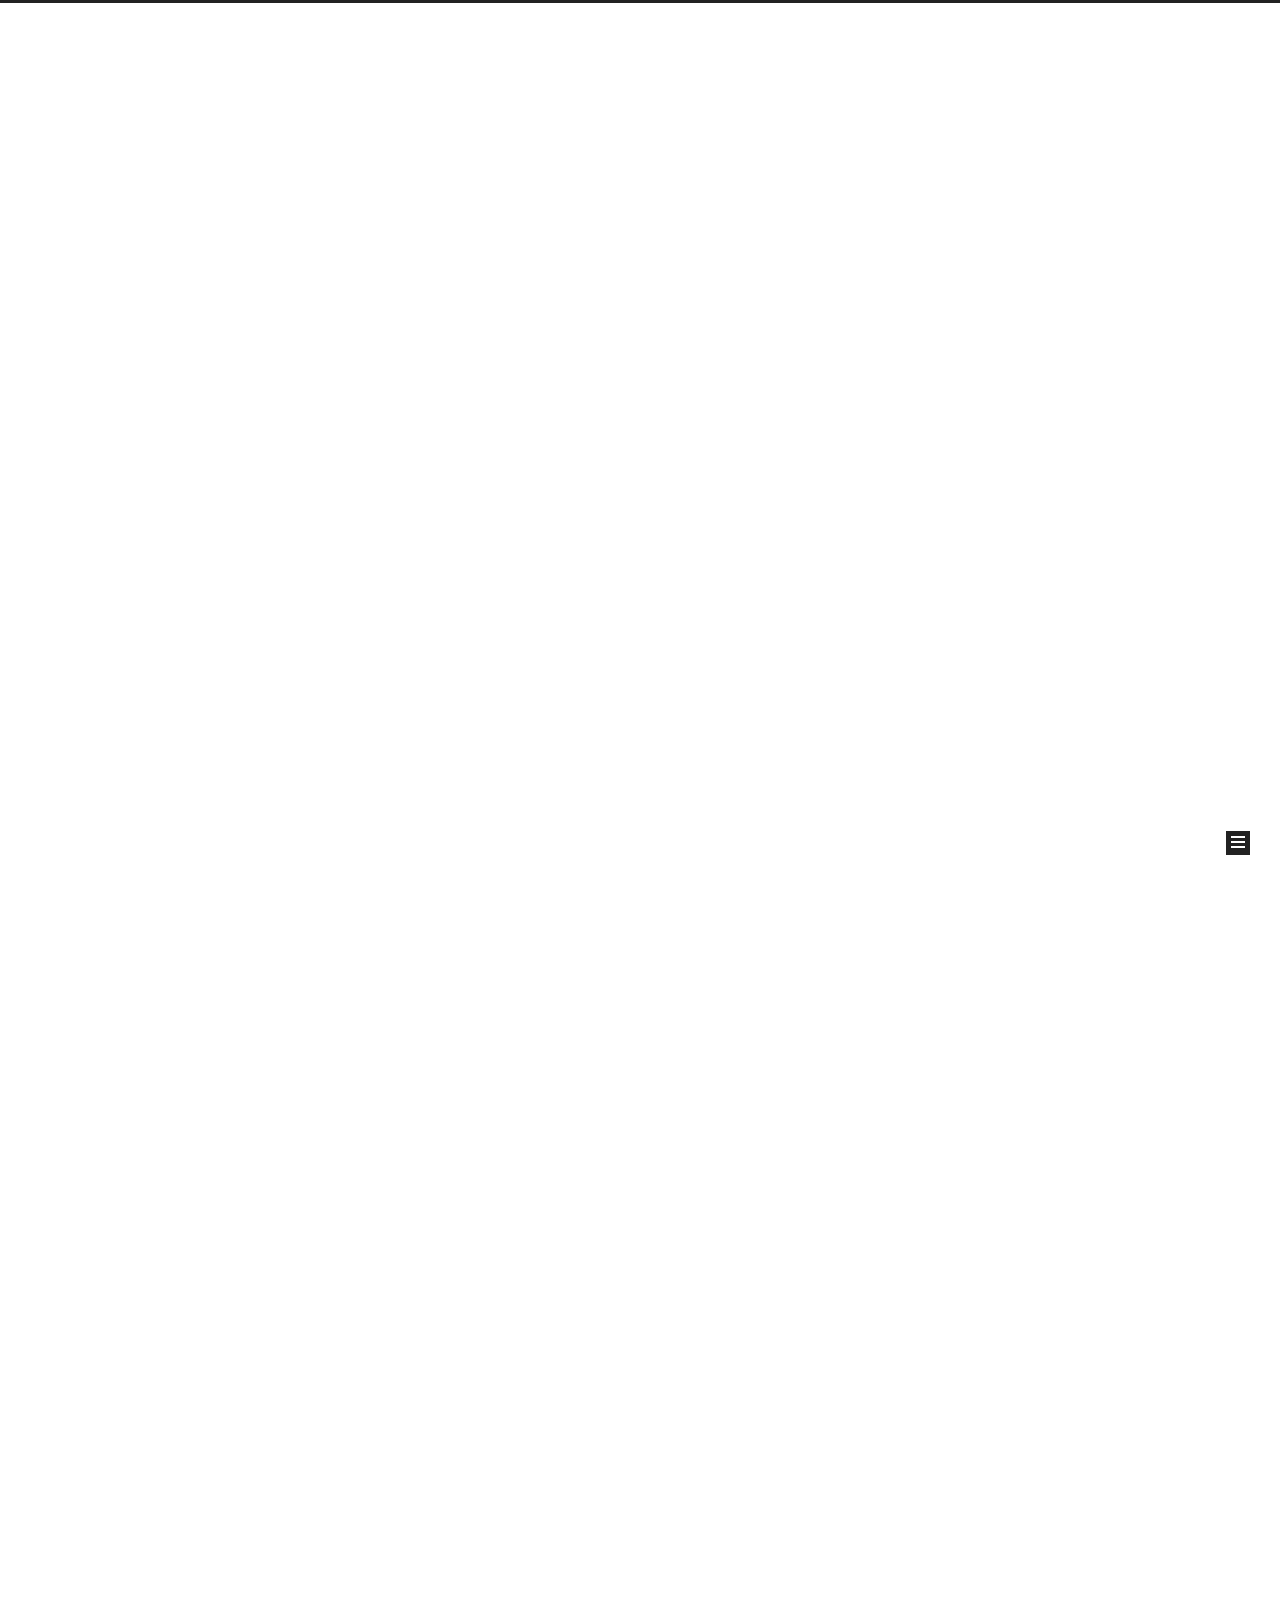
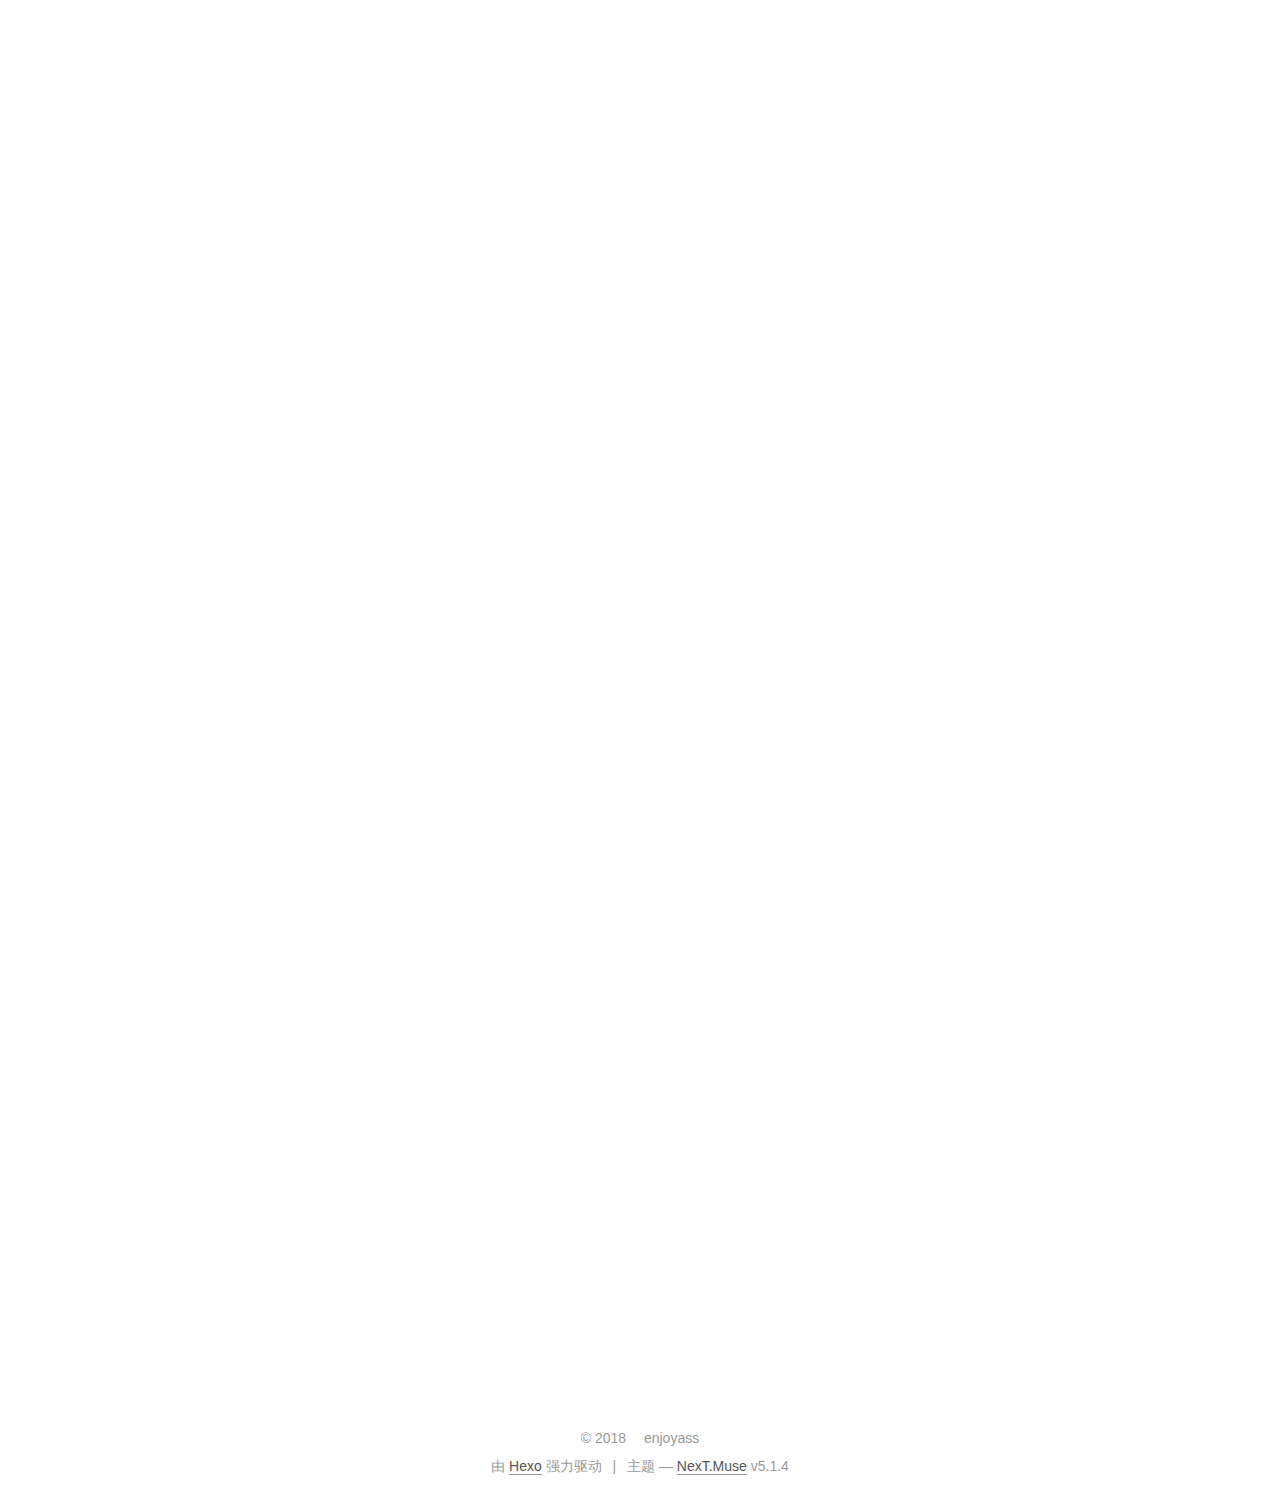
==== commit 18ab2769: "Site updated: 2018-11-20 09:03:10" ====
--- a/index.html
+++ b/index.html
@@ -229,6 +229,126 @@
   
   
   <div class="post-block">
+    <link itemprop="mainEntityOfPage" href="http://yoursite.com/2018/11/20/golang-https-request/">
+
+    <span hidden itemprop="author" itemscope itemtype="http://schema.org/Person">
+      <meta itemprop="name" content="enjoyass">
+      <meta itemprop="description" content="">
+      <meta itemprop="image" content="/images/avatar.gif">
+    </span>
+
+    <span hidden itemprop="publisher" itemscope itemtype="http://schema.org/Organization">
+      <meta itemprop="name" content="Enjoyass">
+    </span>
+
+    
+      <header class="post-header">
+
+        
+        
+          <h1 class="post-title" itemprop="name headline">
+                
+                <a class="post-title-link" href="/2018/11/20/golang-https-request/" itemprop="url">golang_https_request</a></h1>
+        
+
+        <div class="post-meta">
+          <span class="post-time">
+            
+              <span class="post-meta-item-icon">
+                <i class="fa fa-calendar-o"></i>
+              </span>
+              
+                <span class="post-meta-item-text">发表于</span>
+              
+              <time title="创建于" itemprop="dateCreated datePublished" datetime="2018-11-20T08:58:04+08:00">
+                2018-11-20
+              </time>
+            
+
+            
+
+            
+          </span>
+
+          
+
+          
+            
+          
+
+          
+          
+
+          
+
+          
+
+          
+
+        </div>
+      </header>
+    
+
+    
+    
+    
+    <div class="post-body" itemprop="articleBody">
+
+      
+      
+
+      
+        
+          
+            <figure class="highlight plain"><table><tr><td class="gutter"><pre><span class="line">1</span><br><span class="line">2</span><br><span class="line">3</span><br><span class="line">4</span><br><span class="line">5</span><br><span class="line">6</span><br><span class="line">7</span><br><span class="line">8</span><br><span class="line">9</span><br><span class="line">10</span><br><span class="line">11</span><br><span class="line">12</span><br><span class="line">13</span><br><span class="line">14</span><br><span class="line">15</span><br><span class="line">16</span><br><span class="line">17</span><br><span class="line">18</span><br><span class="line">19</span><br><span class="line">20</span><br><span class="line">21</span><br><span class="line">22</span><br><span class="line">23</span><br><span class="line">24</span><br><span class="line">25</span><br><span class="line">26</span><br><span class="line">27</span><br><span class="line">28</span><br><span class="line">29</span><br><span class="line">30</span><br><span class="line">31</span><br><span class="line">32</span><br><span class="line">33</span><br><span class="line">34</span><br><span class="line">35</span><br><span class="line">36</span><br><span class="line">37</span><br><span class="line">38</span><br><span class="line">39</span><br><span class="line">40</span><br><span class="line">41</span><br><span class="line">42</span><br><span class="line">43</span><br><span class="line">44</span><br><span class="line">45</span><br><span class="line">46</span><br><span class="line">47</span><br><span class="line">48</span><br><span class="line">49</span><br><span class="line">50</span><br><span class="line">51</span><br><span class="line">52</span><br><span class="line">53</span><br><span class="line">54</span><br><span class="line">55</span><br><span class="line">56</span><br><span class="line">57</span><br><span class="line">58</span><br><span class="line">59</span><br><span class="line">60</span><br><span class="line">61</span><br><span class="line">62</span><br><span class="line">63</span><br><span class="line">64</span><br><span class="line">65</span><br><span class="line">66</span><br><span class="line">67</span><br><span class="line">68</span><br></pre></td><td class="code"><pre><span class="line">package main</span><br><span class="line"></span><br><span class="line">import (</span><br><span class="line">        &quot;crypto/tls&quot;</span><br><span class="line">        &quot;crypto/x509&quot;</span><br><span class="line">        &quot;flag&quot;</span><br><span class="line">        &quot;io/ioutil&quot;</span><br><span class="line">        &quot;log&quot;</span><br><span class="line">        &quot;net/http&quot;</span><br><span class="line">        &quot;net/url&quot;</span><br><span class="line">        &quot;strings&quot;</span><br><span class="line">)</span><br><span class="line"></span><br><span class="line">func main() &#123;</span><br><span class="line">        flag.Parse()</span><br><span class="line"></span><br><span class="line">        // Load client cert</span><br><span class="line">        cert, err := tls.LoadX509KeyPair(&quot;./server.crt&quot;,&quot;./server.key&quot;)</span><br><span class="line">        if err != nil &#123;</span><br><span class="line">                log.Fatal(err)</span><br><span class="line">        &#125;</span><br><span class="line"></span><br><span class="line">        // Load CA cert</span><br><span class="line">        caCert, err := ioutil.ReadFile(&quot;./ca.crt&quot;)</span><br><span class="line">        if err != nil &#123;</span><br><span class="line">                log.Fatal(err)</span><br><span class="line">        &#125;</span><br><span class="line">        caCertPool := x509.NewCertPool()</span><br><span class="line">        caCertPool.AppendCertsFromPEM(caCert)</span><br><span class="line"></span><br><span class="line">        // Setup HTTPS client</span><br><span class="line">        tlsConfig := &amp;tls.Config&#123;</span><br><span class="line">                RootCAs:      caCertPool,</span><br><span class="line">				Certificates: []tls.Certificate&#123;cert&#125;,</span><br><span class="line">				InsecureSkipVerify: true,</span><br><span class="line">        &#125;</span><br><span class="line">        tlsConfig.BuildNameToCertificate()</span><br><span class="line">        transport := &amp;http.Transport&#123;TLSClientConfig: tlsConfig&#125;</span><br><span class="line">        client := &amp;http.Client&#123;Transport: transport&#125;</span><br><span class="line"></span><br><span class="line">        // Do POST something</span><br><span class="line">        v :=url.Values&#123;&#125;</span><br><span class="line">        v.Set(&quot;appId&quot;,&quot;xxxxxxxxxxxxxx&quot;)</span><br><span class="line">        v.Set(&quot;secret&quot;,&quot;xxxxxxxxxxxxxxxxxxxx&quot;)</span><br><span class="line">        body := strings.NewReader(v.Encode())</span><br><span class="line"></span><br><span class="line">        req, err := http.NewRequest(&quot;POST&quot;, &quot;https://180.101.147.89:8743/iocm/app/sec/v1.1.0/login&quot;, body)</span><br><span class="line">        if err != nil &#123;</span><br><span class="line">                log.Println(&quot;aaaaaaaaaaaa&quot;)</span><br><span class="line">                log.Println(err)</span><br><span class="line">        &#125;</span><br><span class="line">        req.Header.Add(&quot;Content-type&quot;, &quot;application/x-www-form-urlencoded;param=value&quot;)</span><br><span class="line"></span><br><span class="line"></span><br><span class="line">        resp, err := client.Do(req)</span><br><span class="line">        if err != nil &#123;</span><br><span class="line">                log.Println(&quot;bbbbbbbbbbbbb&quot;)</span><br><span class="line">                log.Println(err)</span><br><span class="line">        &#125;</span><br><span class="line">        defer resp.Body.Close()</span><br><span class="line">        log.Println(resp.Status)</span><br><span class="line">        respData, err := ioutil.ReadAll(resp.Body)</span><br><span class="line">        if err != nil &#123;</span><br><span class="line">                log.Println(err)</span><br><span class="line">        &#125;</span><br><span class="line">        log.Println(string(respData))</span><br><span class="line"></span><br><span class="line">&#125;</span><br></pre></td></tr></table></figure>
+
+          
+        
+      
+    </div>
+    
+    
+    
+
+    
+
+    
+
+    
+
+    <footer class="post-footer">
+      
+
+      
+
+      
+
+      
+      
+        <div class="post-eof"></div>
+      
+    </footer>
+  </div>
+  
+  
+  
+  </article>
+
+
+    
+      
+
+  
+
+  
+  
+  
+
+  <article class="post post-type-normal" itemscope itemtype="http://schema.org/Article">
+  
+  
+  
+  <div class="post-block">
     <link itemprop="mainEntityOfPage" href="http://yoursite.com/2018/10/08/hello-world/">
 
     <span hidden itemprop="author" itemscope itemtype="http://schema.org/Person">
@@ -390,7 +510,7 @@
               
                 <a href="/archives/">
               
-                  <span class="site-state-item-count">1</span>
+                  <span class="site-state-item-count">2</span>
                   <span class="site-state-item-name">日志</span>
                 </a>
               </div>
@@ -398,6 +518,15 @@
 
             
 
+            
+              
+              
+              <div class="site-state-item site-state-tags">
+                
+                  <span class="site-state-item-count">1</span>
+                  <span class="site-state-item-name">标签</span>
+                
+              </div>
             
 
           </nav>
